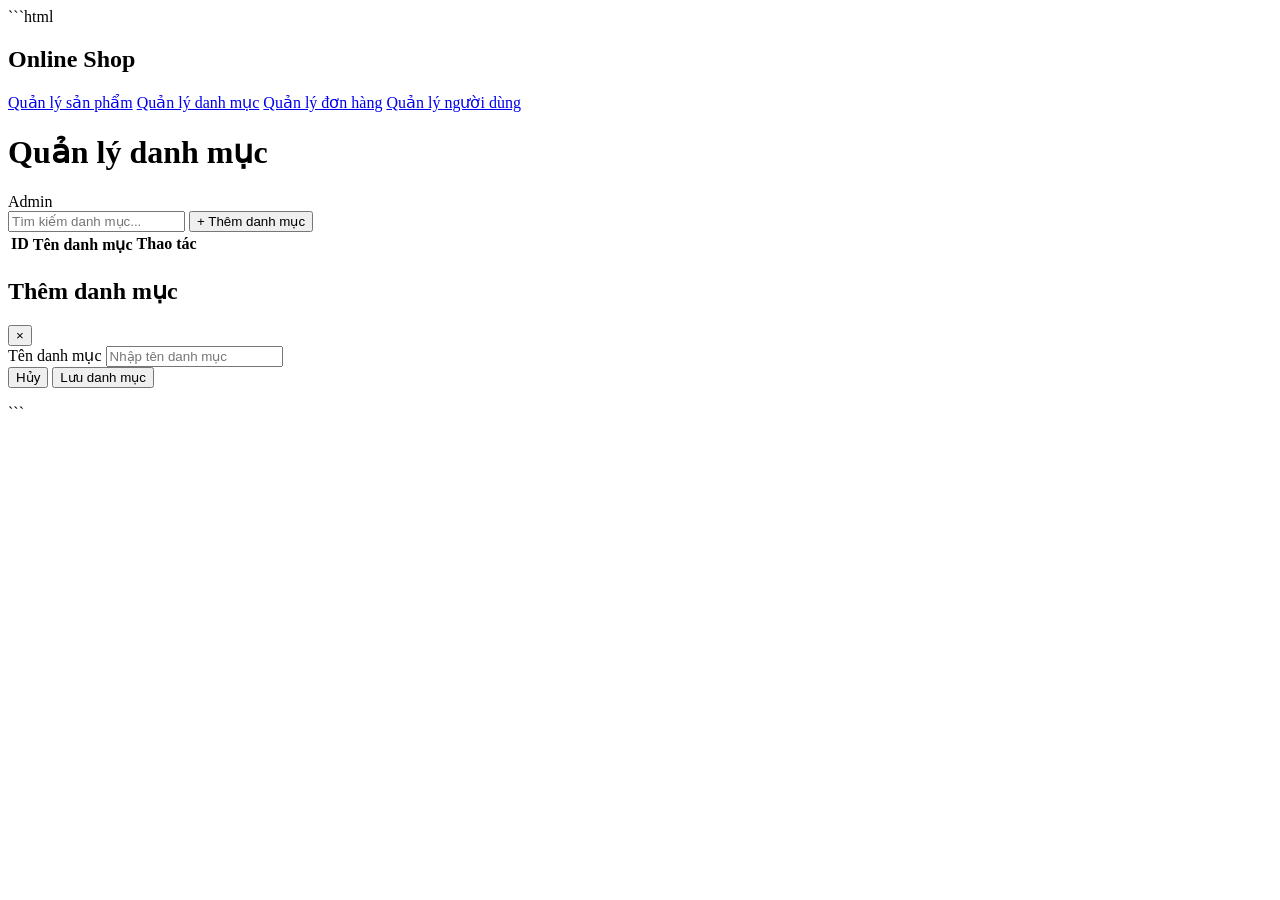
==== src/main/resources/templates/admin/categories.html @ e5ac5e5c "Added management page for Categories" ====
```html
<!DOCTYPE html>
<html lang="vi" xmlns:th="http://www.thymeleaf.org">

<head>
    <meta charset="UTF-8">
    <meta name="viewport" content="width=device-width, initial-scale=1.0">
    <title>Admin - Quản lý danh mục</title>

    <link rel="stylesheet" th:href="@{/css/admin.css}">
</head>

<body>

    <div class="admin-container">

        <aside class="sidebar">
            <h2>Online Shop</h2>

            <nav>
                <a href="/admin/products">Quản lý sản phẩm</a>
                <a href="/admin/categories" class="active">Quản lý danh mục</a>
                <a href="#">Quản lý đơn hàng</a>
                <a href="#">Quản lý người dùng</a>
            </nav>
        </aside>

        <main class="main-content">

            <header class="topbar">
                <h1>Quản lý danh mục</h1>
                <span>Admin</span>
            </header>

            <section class="content">

                <div class="toolbar">
                    <input
                        type="text"
                        id="searchCategoryInput"
                        placeholder="Tìm kiếm danh mục..."
                    >

                    <button id="addCategoryBtn">
                        + Thêm danh mục
                    </button>
                </div>

                <div class="table-container">
                    <table>
                        <thead>
                            <tr>
                                <th>ID</th>
                                <th>Tên danh mục</th>
                                <th>Thao tác</th>
                            </tr>
                        </thead>

                        <tbody id="categoryTableBody">
                        </tbody>
                    </table>
                </div>

            </section>

        </main>

        <!-- Modal thêm / sửa danh mục -->
        <div id="categoryModal" class="modal hidden">

            <div class="modal-content">

                <div class="modal-header">
                    <h2 id="categoryModalTitle">Thêm danh mục</h2>

                    <button type="button" id="closeCategoryModalBtn">
                        &times;
                    </button>
                </div>

                <form id="categoryForm">

                    <div class="form-group">
                        <label for="categoryName">Tên danh mục</label>

                        <input
                            type="text"
                            id="categoryName"
                            placeholder="Nhập tên danh mục"
                            required
                        >
                    </div>

                    <div class="modal-actions">

                        <button type="button" id="cancelCategoryBtn">
                            Hủy
                        </button>

                        <button type="submit" id="saveCategoryBtn">
                            Lưu danh mục
                        </button>

                    </div>

                </form>

            </div>

        </div>

    </div>

    <script th:src="@{/js/category.js}"></script>

</body>
</html>
```
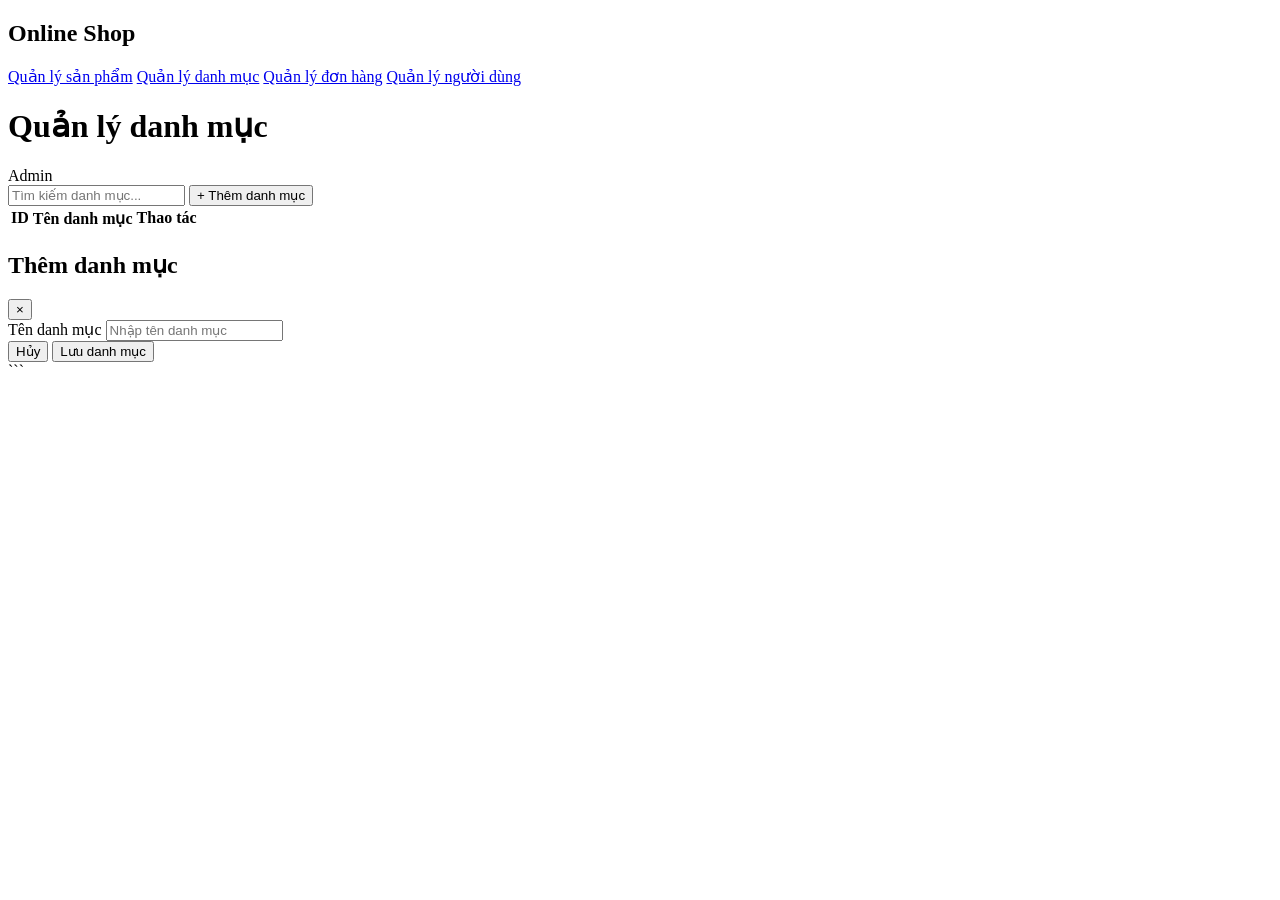
==== commit c8c20cb8: "fixed minor bugs regarding categories.html file" ====
--- a/src/main/resources/templates/admin/categories.html
+++ b/src/main/resources/templates/admin/categories.html
@@ -1,4 +1,3 @@
-```html
 <!DOCTYPE html>
 <html lang="vi" xmlns:th="http://www.thymeleaf.org">
 
